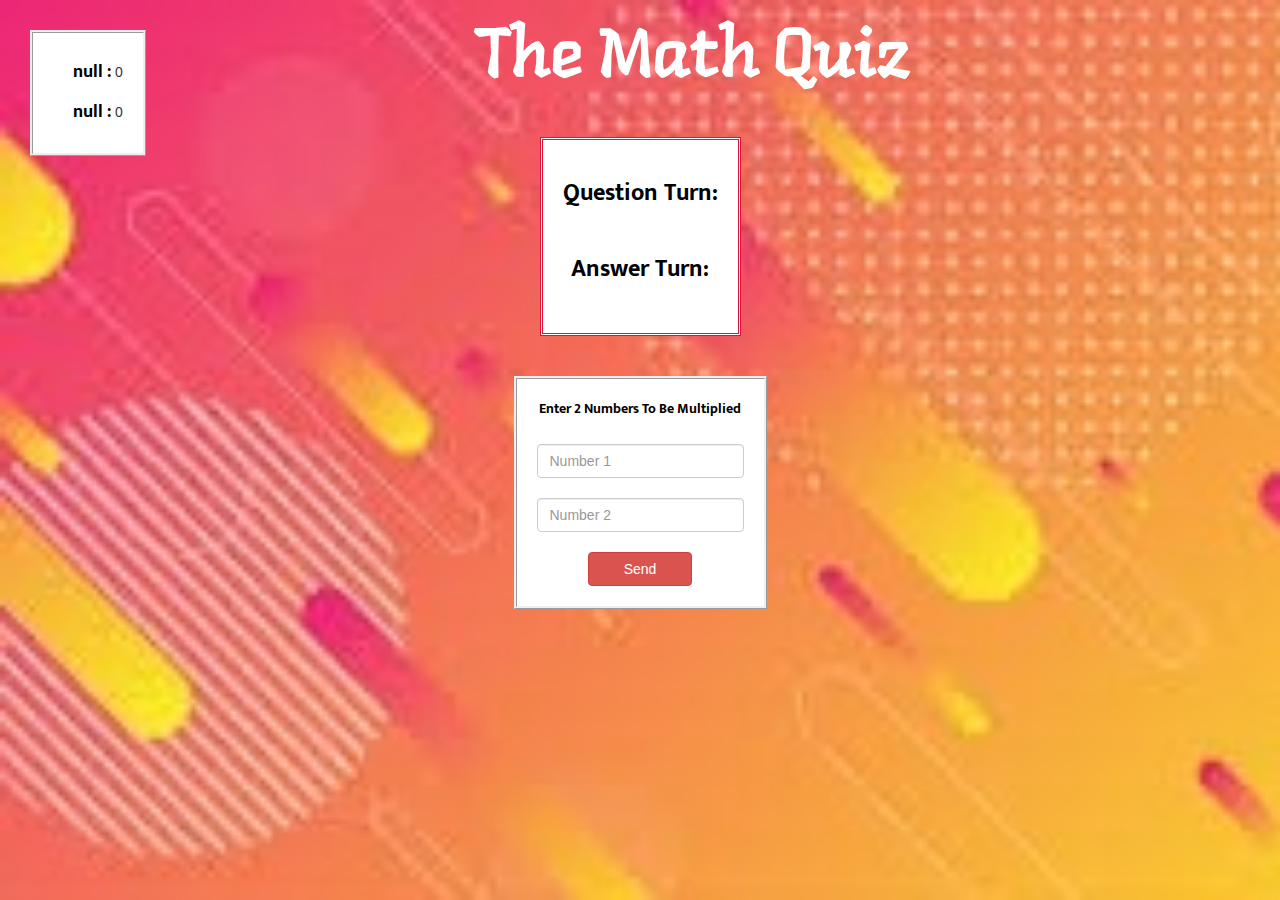
==== game_page.html @ 5aa0034b "Add files via upload" ====
<html>

<head>
    <title>The Math Quiz!</title>
    <meta name="viewport" content="width=device-width, initial-scale=1">
    <link rel="stylesheet" href="https://maxcdn.bootstrapcdn.com/bootstrap/3.4.0/css/bootstrap.min.css">
    <link href="https://fonts.googleapis.com/css2?family=Langar&family=Mukta:wght@300&display=swap" rel="stylesheet">
    <script src="https://ajax.googleapis.com/ajax/libs/jquery/3.4.1/jquery.min.js"></script>
    <script src="https://maxcdn.bootstrapcdn.com/bootstrap/3.4.0/js/bootstrap.min.js"></script>
    <link rel="stylesheet" type="text/css" href="style.css">
</head>

<body>
    <div class="player_scores">
        <h4 id="player1_name"></h4> <span id="player1_score"></span>
        <br>
        <h4 id="player2_name"></h4> <span id="player2_score"></span>
    </div>

    <div class="container">
        <center>
            <h2>The Math Quiz</h2>
            <br>
            <div class="qna">
                <h3>Question Turn: <span id="player_question"></span></h3>
                <br>
                <h3>Answer Turn: <span id="player_answer"></span></h3>
                <br>
            </div>
            <div class="col-lg-6" id="output"></div>
            <br>
            <div class="numbers_enter">
                <label>Enter 2 Numbers To Be Multiplied</label>
                <br> <br>
                <input type="text" id="no1" placeholder="Number 1" class="form-control">
                <br>
                <input type="text" id="no2" placeholder="Number 2" class="form-control">
                <br>
                <button style="width: 50%;" class="btn btn-danger">Send</button>
            </div>
        </center>
    </div>
    <script src="game.js"></script>
</body>

</html>
---- style.css ----
body
{
    background-image: url("background.png");
    background-repeat: no-repeat;
    background-size: cover;
}

h1
{
   color: white; 
   font-family: 'Langar', cursive;
   font-size: 100px;
}

.login_div
{
	background: white;
    padding: 20px;
    z-index: 30;
	float: none;
}

h3
{
    color: black;
    font-family: 'Mukta', sans-serif;
    font-weight: bold;
}

.text_inputs
{
    padding: 5px;
    border: none;
    border-bottom: solid black 1px;
}

.button
{
    font-family: 'Mukta', sans-serif;
    color: white;
    padding: 10px;
    text-align: center;
    display: inline-block;
    width: 30%;
    font-size: 20px;
}

h4
{
    color:white;
    font-family: 'Mukta', sans-serif;
    font-weight: bold;
    margin-left: 20px;
    display: inline-block;
}

.player_scores
{
    margin: 30px;
    background: white;
    padding: 20px;
    z-index: 30;
    float: left;
    border: ridge;
}

h2
{
   color: white; 
   font-family: 'Langar', cursive;
   font-size: 70px;
}

.qna
{
    margin: 10px;
    background: white;
    padding: 20px;
    z-index: 30;
    float: none;
    width: fit-content;
    height: fit-content;
    border: double;
    border-color: crimson;
}

.numbers_enter
{
    margin: 10px;
    background: white;
    padding: 20px;
    z-index: 30;
    float: none;
    width: fit-content;
    height: fit-content;
    border: ridge;
}

label 
{
    color: black;
    font-family: 'Mukta', sans-serif;
    font-weight: bold; 
}

#player1_name, #player2_name
{
    color: black;
    font-family: 'Mukta', sans-serif;
    font-weight: bold;
}
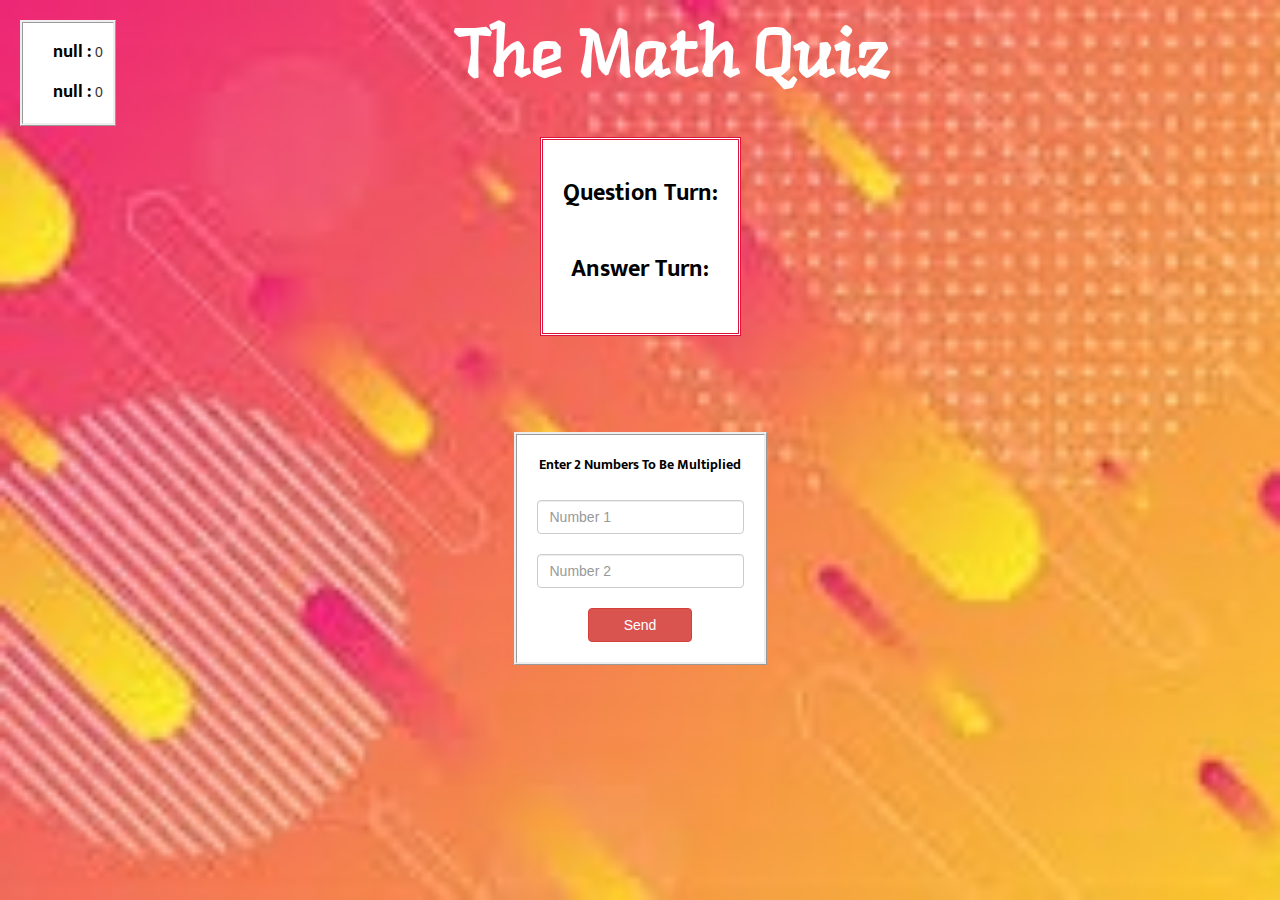
==== commit dbf4d3ae: "Add files via upload" ====
--- a/game_page.html
+++ b/game_page.html
@@ -19,15 +19,15 @@
 
     <div class="container">
         <center>
-            <h2>The Math Quiz</h2>
+            <h2 id="math_quiz_heading">The Math Quiz</h2>
             <br>
             <div class="qna">
-                <h3>Question Turn: <span id="player_question"></span></h3>
+                <h3 id="sign_in_heading">Question Turn: <span id="player_question"></span></h3>
                 <br>
-                <h3>Answer Turn: <span id="player_answer"></span></h3>
+                <h3 id="sign_in_heading">Answer Turn: <span id="player_answer"></span></h3>
                 <br>
             </div>
-            <div class="col-lg-6" id="output"></div>
+            <div class="col-lg-6" id="output" style="visibility: hidden;"></div>
             <br>
             <div class="numbers_enter">
                 <label>Enter 2 Numbers To Be Multiplied</label>
@@ -36,7 +36,7 @@
                 <br>
                 <input type="text" id="no2" placeholder="Number 2" class="form-control">
                 <br>
-                <button style="width: 50%;" class="btn btn-danger">Send</button>
+                <button style="width: 50%;" onclick ="send()" class="btn btn-danger">Send</button>
             </div>
         </center>
     </div>
--- a/style.css
+++ b/style.css
@@ -5,7 +5,7 @@
     background-size: cover;
 }
 
-h1
+#login_heading
 {
    color: white; 
    font-family: 'Langar', cursive;
@@ -17,10 +17,11 @@
 	background: white;
     padding: 20px;
     z-index: 30;
-	float: none;
+    float: none;
+    border: ridge;
 }
 
-h3
+#sign_in_heading
 {
     color: black;
     font-family: 'Mukta', sans-serif;
@@ -56,15 +57,15 @@
 
 .player_scores
 {
-    margin: 30px;
+    margin: 20px;
     background: white;
-    padding: 20px;
+    padding: 10px;
     z-index: 30;
     float: left;
     border: ridge;
 }
 
-h2
+#math_quiz_heading
 {
    color: white; 
    font-family: 'Langar', cursive;
@@ -108,4 +109,26 @@
     color: black;
     font-family: 'Mukta', sans-serif;
     font-weight: bold;
+}
+
+#output {
+    margin: 10px;
+    background: white;
+    padding: 20px;
+    z-index: 30;
+    float: none;
+    width: fit-content;
+    height: fit-content;
+    color: black;
+    border-style: solid;
+    border-width: 3px;
+    border-color: black;
+}
+
+#number_questions {
+    color: black;
+    font-family: 'Mukta', sans-serif;
+    font-weight: bold;
+    margin-left: 20px;
+    display: inline-block;
 }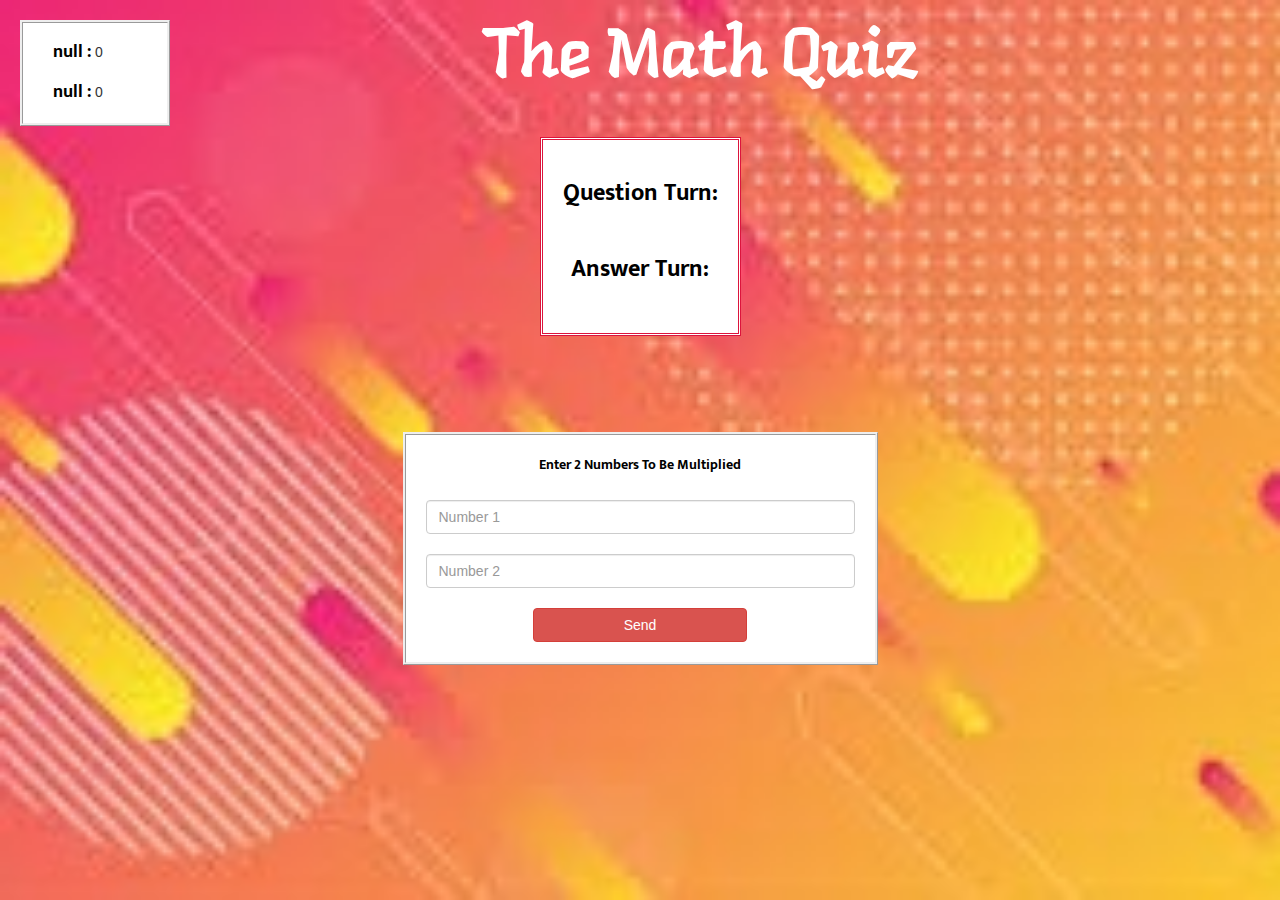
==== commit 3f79e709: "Add files via upload" ====
--- a/game_page.html
+++ b/game_page.html
@@ -29,7 +29,7 @@
             </div>
             <div class="col-lg-6" id="output" style="visibility: hidden;"></div>
             <br>
-            <div class="numbers_enter">
+            <div class=" col-lg-5 numbers_enter">
                 <label>Enter 2 Numbers To Be Multiplied</label>
                 <br> <br>
                 <input type="text" id="no1" placeholder="Number 1" class="form-control">
@@ -38,6 +38,7 @@
                 <br>
                 <button style="width: 50%;" onclick ="send()" class="btn btn-danger">Send</button>
             </div>
+            <br><br>
         </center>
     </div>
     <script src="game.js"></script>
--- a/style.css
+++ b/style.css
@@ -63,6 +63,7 @@
     z-index: 30;
     float: left;
     border: ridge;
+    width: 150px;
 }
 
 #math_quiz_heading
@@ -92,8 +93,6 @@
     padding: 20px;
     z-index: 30;
     float: none;
-    width: fit-content;
-    height: fit-content;
     border: ridge;
 }
 
